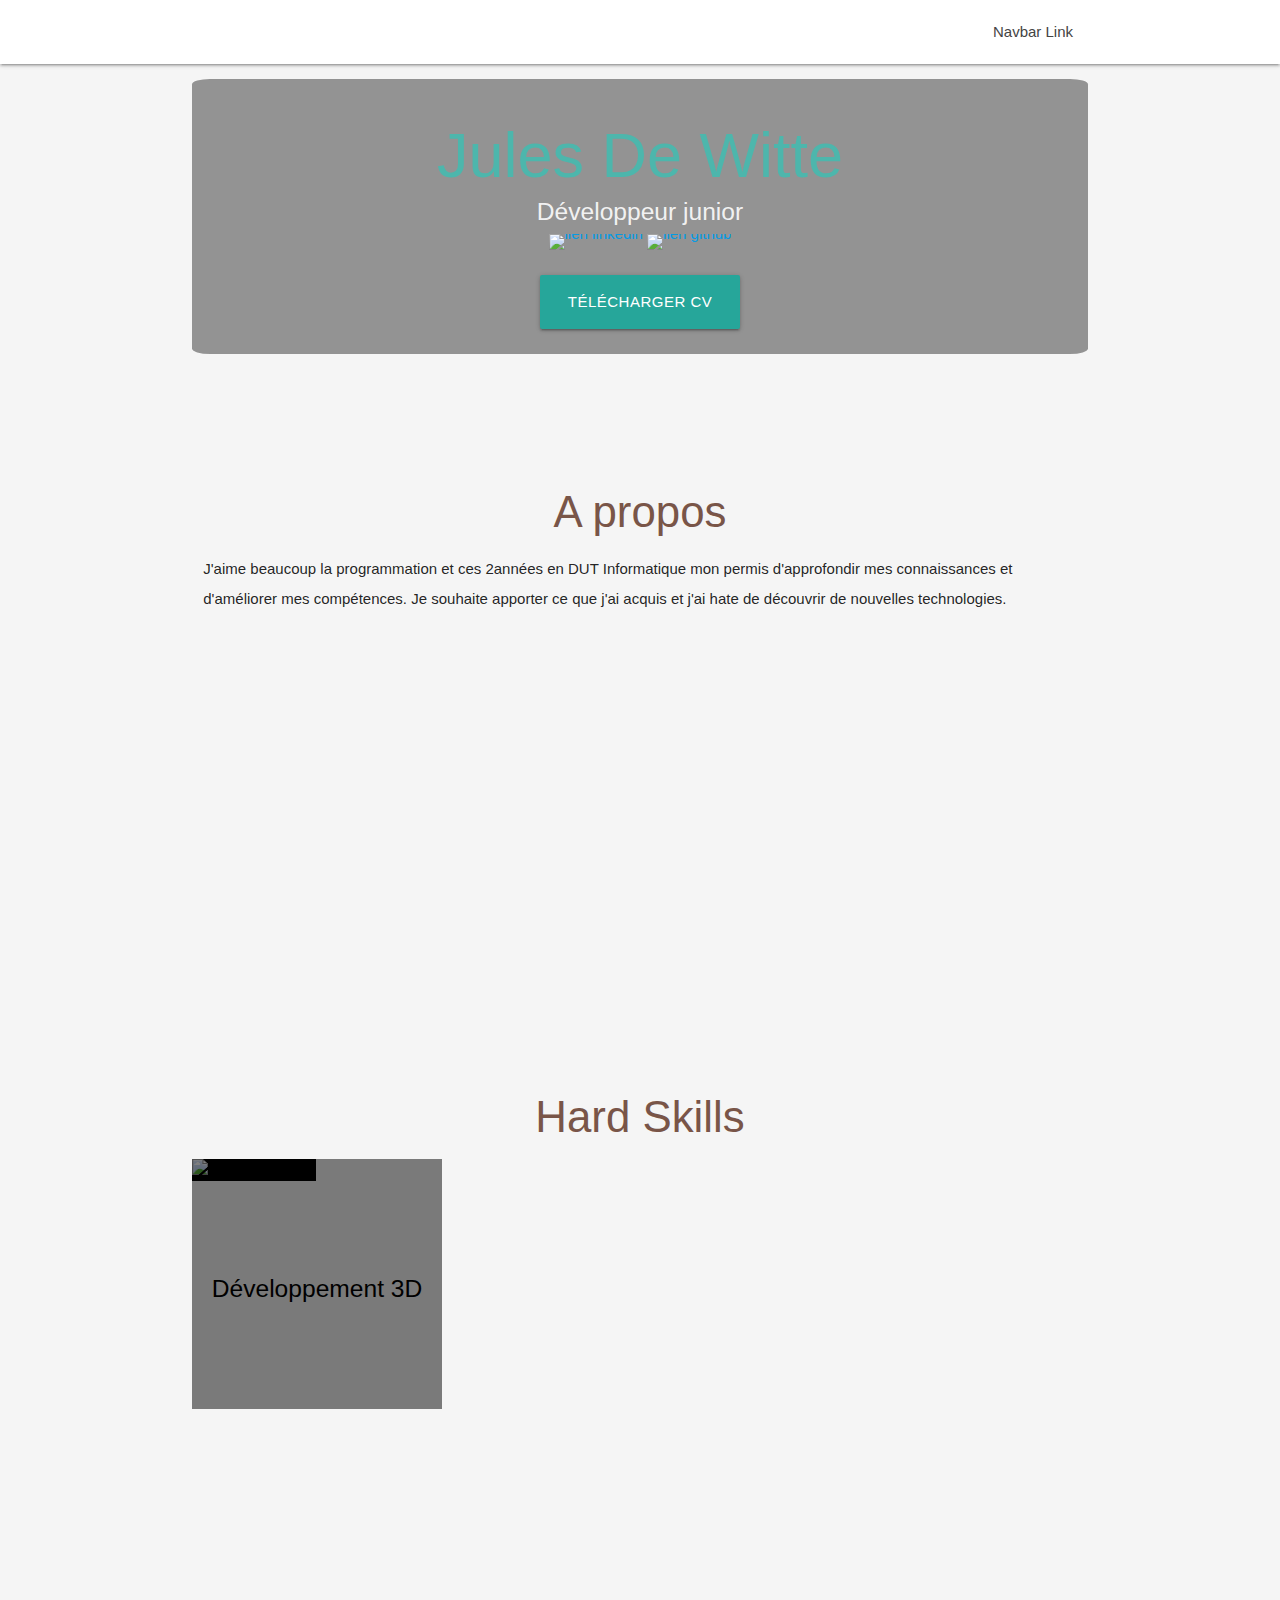
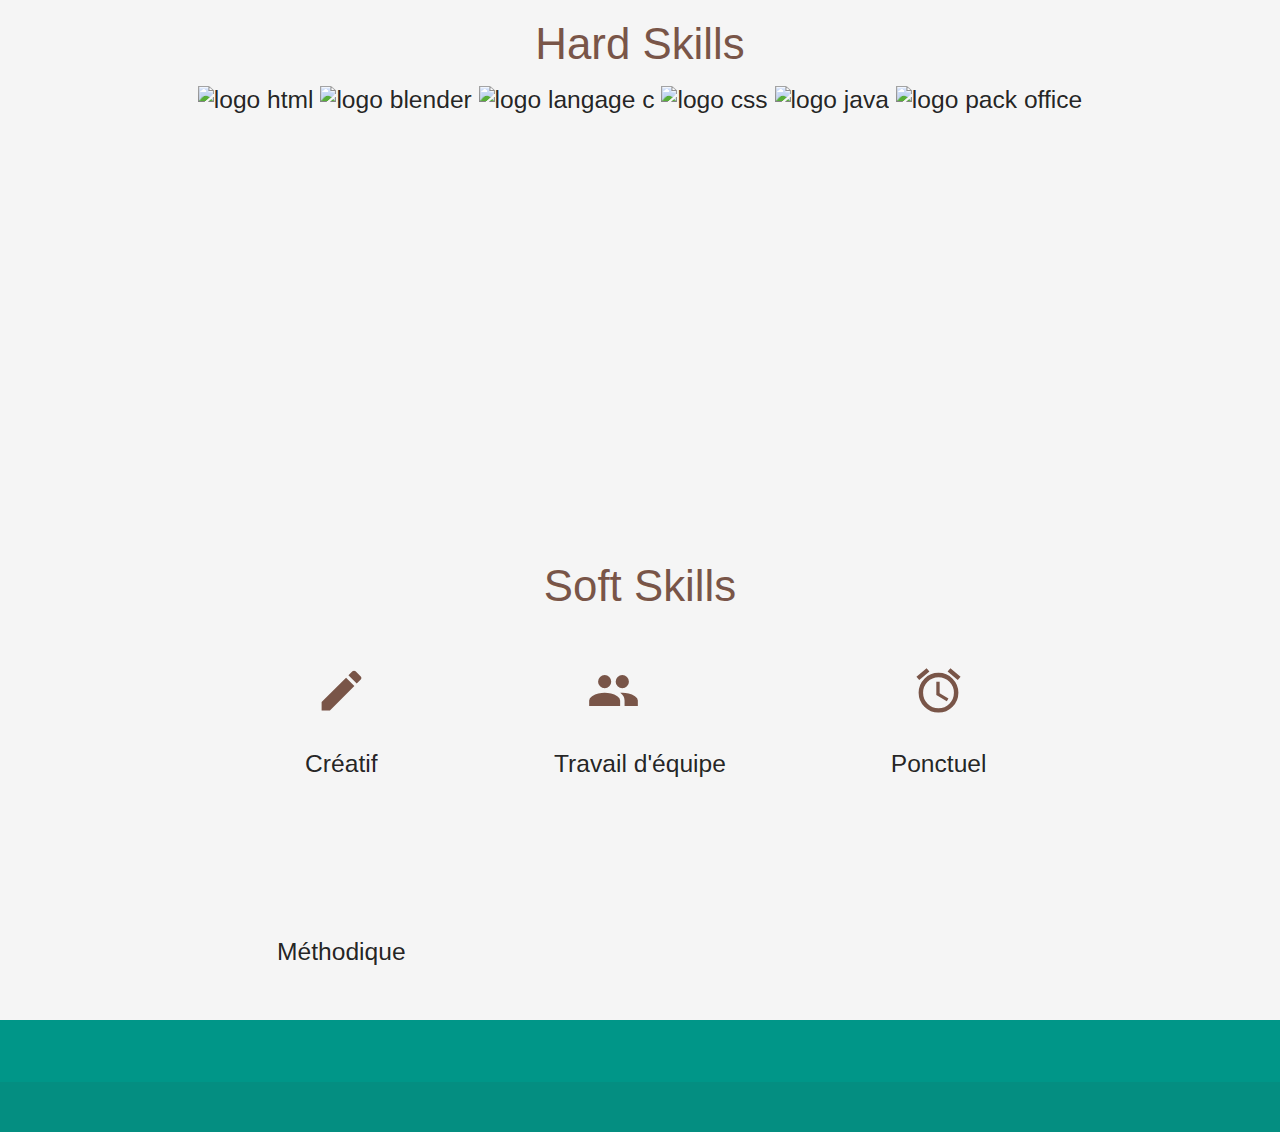
==== index.html @ 57cff507 "TEST" ====
<!DOCTYPE html>
<html lang="en">
<head>
  <meta http-equiv="Content-Type" content="text/html; charset=UTF-8"/>
  <meta name="viewport" content="width=device-width, initial-scale=1"/>
  <title>De Witte Jules CV</title>

  <!-- CSS  -->
  <link href="https://fonts.googleapis.com/icon?family=Material+Icons" rel="stylesheet">
  <link href="css/materialize.css" type="text/css" rel="stylesheet" media="screen,projection"/>
  <link href="css/style.css" type="text/css" rel="stylesheet" media="screen,projection"/>
</head>
<body>
  <nav class="white" role="navigation">
    <div class="nav-wrapper container">
      <a id="logo-container" href="" class="brand-logo"></a>
      <ul class="right hide-on-med-and-down">
        <li><a href="#">Navbar Link</a></li>
      </ul>

      <ul id="nav-mobile" class="sidenav">
        <li><a href="#">Navbar Link</a></li>
      </ul>
      <a href="#" data-target="nav-mobile" class="sidenav-trigger"><i class="material-icons">menu</i></a>
    </div>
  </nav>

  <div id="index-banner" class="parallax-container">
    <div class="section no-pad-bot">
      <div class="container">
        <div class="fond">
          <br><br>
          <img id="profil" src="./images/profil.jpg" alt="">
          <h1 class="header center teal-text text-lighten-2">Jules De Witte</h1>
          <div class="row center">
            <h5 id="dev" class="header col s12 light">Développeur junior</h5>
            <a class="logo" href="https://www.linkedin.com/in/jules-de-witte-4198901b9/"> <img src="./images/linkedin.jpg" alt="lien linkedin" width="40px"></a>
            <a class="logo" href="https://github.com/Jules-droid"><img src="./images/github.png" alt="lien github" width="30px"></a>
          </div>
          <div class="row center">
            <a href="./Jules_DEWITTE_CV.pdf" id="download-button" class="btn-large waves-effect waves-light teal lighten-1">Télécharger CV</a>
          </div>
          <br><br>
        </div>
      </div>
    </div>
    <div class="parallax"><img src="./images/background1.jpg" alt="Unsplashed background img 1"></div>
  </div>

  <div class="container">
    <div class="section">

      <div class="row">
        <div class="col s12 center">
          <h3 class="brown-text">A propos</h3>
          <p class="left-align light">J'aime beaucoup la programmation et ces 2années en DUT Informatique mon permis d'approfondir mes connaissances et d'améliorer mes compétences.
          Je souhaite apporter ce que j'ai acquis et j'ai hate de découvrir de nouvelles technologies.</p>
        </div>
      </div>

    </div>
  </div>

  <div class="parallax-container valign-wrapper">
    <div class="section no-pad-bot">
      <div class="container">
        <div class="row center">
          <h5 class="header col s12 light"></h5>
        </div>
      </div>
    </div>
    <div class="parallax"><img src="./images/background2.jpg" alt="Unsplashed background img 2"></div>
  </div>

  <div class="container">
    <div class="section">
      <h3 class="center brown-text">Hard Skills</h3>

      <!--   Icon Section   -->

        <div class="col s12 m4">
          
            <div class="center contain">
            <img class="img-project" src="./images/pp_tristepin2.png" alt="modélisation 3D">
              
                <div class="text">
                  <a href="./html/project3D.html"></a>
                  <h5 class="project-text">Développement 3D</h5>
                </a> 
                </div>
              
            </div>
        </div>
    </div>
  </div>

  <div class="parallax-container valign-wrapper">
    <div class="section no-pad-bot">
      <div class="container">
        <div class="row center">
          <h5 class="header col s12 light"></h5>
        </div>
      </div>
    </div>
    <div class="parallax"><img src="./images/background3.jpg" alt="Unsplashed background img 3"></div>
  </div>



  <div class="container">
    <div class="section">
      <h3 class="center brown-text">Hard Skills</h3>

      <!--   Icon Section   -->

        <div class="col s12 m4">
          
            <h5 class="center">
              <img src="./images/html.png" alt="logo html" width="50px">
              <img src="./images/blender.png" alt="logo blender" width="50px">
              <img src="./images/logo_c.png" alt="logo langage c" width="50px">
              <img src="./images/logo_css.png" alt="logo css" width="50px">
              <img src="./images/java.png" alt="logo java" width="50px">
              <img src="./images/pack_office.png" alt="logo pack office" width="50px">
              
            </h5>
        </div>

    </div>
  </div>


  <div class="parallax-container valign-wrapper">
    <div class="section no-pad-bot">
      <div class="container">
        <div class="row center">
          <h5 class="header col s12 light"></h5>
        </div>
      </div>
    </div>
    <div class="parallax"><img src="./images/background4.jpg" alt="Unsplashed background img 3"></div>
  </div>


  <div class="container">
    <div class="section">
      <h3 class="center brown-text">Soft Skills</h3>

      <!--   Icon Section   -->
      <div class="row">
        <div class="col s12 m4">
          
          <div class="icon-block">
            <h2 class="center brown-text"><i class="material-icons">create</i></h2>
            <h5 class="center">Créatif</h5>

            <p class="light"></p>
          </div>
        </div>

        <div class="col s12 m4">
          <div class="icon-block">
            <h2 class="center brown-text"><i class="material-icons">groups</i></h2>
            <h5 class="center">Travail d'équipe</h5>

            <p class="light"></p>
          </div>
        </div>

        <div class="col s12 m4">
          <div class="icon-block">
           
            <h2 class="center brown-text"><i class="material-icons">alarm</i></h2>
            <h5 class="center">Ponctuel</h5>

            <p class="light"></p>
          </div>
        </div>
      </div>
      <div class="row">
        <div class="col s12 m4">
          
          <div class="icon-block">
            <h2 class="center brown-text"><i class="material-icons">psychology</i></h2>
            <h5 class="center">Méthodique</h5>

            <p class="light"></p>
          </div>
        </div>
      </div>
    </div>
  </div>

  <footer class="page-footer teal">
    <div class="container">
      <div class="row">
        <div class="col l6 s12">
          <h5 class="white-text"></h5>
          <p class="grey-text text-lighten-4"></p>


        </div>
        <div class="col l3 s12">
          <h5 class="white-text"></h5>
          <ul>
            <li><a class="white-text" href="#!"></a></li>
            <li><a class="white-text" href="#!"></a></li>
            <li><a class="white-text" href="#!"></a></li>
            <li><a class="white-text" href="#!"></a></li>
          </ul>
        </div>
        <div class="col l3 s12">
          <h5 class="white-text"></h5>
          <ul>
            <li><a class="white-text" href="#!"></a></li>
            <li><a class="white-text" href="#!"></a></li>
            <li><a class="white-text" href="#!"></a></li>
            <li><a class="white-text" href="#!"></a></li>
          </ul>
        </div>
      </div>
    </div>
    <div class="footer-copyright">
      <div class="container">
      </div>
    </div>
  </footer>


  <!--  Scripts-->
  <script src="https://code.jquery.com/jquery-2.1.1.min.js"></script>
  <script src="js/materialize.js"></script>
  <script src="js/init.js"></script>

  </body>
</html>
---- css/style.css ----
/* Custom Stylesheet */
/**
 * Use this file to override Materialize files so you can update
 * the core Materialize files in the future
 *
 * Made By MaterializeCSS.com
 */

nav ul a,
nav .brand-logo {
  color: #444;
}

p {
  line-height: 2rem;
}

.sidenav-trigger {
  color: #26a69a;
}

.parallax-container {
  min-height: 380px;
  line-height: 0;
  height: auto;
  color: rgba(255,255,255,.9);
}
  .parallax-container .section {
    width: 100%;
  }

@media only screen and (max-width : 992px) {
  .parallax-container .section {
    position: absolute;
    top: 40%;
  }
  #index-banner .section {
    top: 10%;
  }
}

@media only screen and (max-width : 600px) {
  #index-banner .section {
    top: 0;
  }
}

.icon-block {
  padding: 0 15px;
}
.icon-block .material-icons {
  font-size: inherit;
}

footer.page-footer {
  margin: 0;
}

body{
  background-color: whitesmoke;
}




.img-project {
  background-color: black;
  width: 250px;
  height: 250px;
}


.contain {
  display: inline-block;
  position: relative;
}
.text {
  width: 250px;
  height: 250px;
  position: absolute;
  text-align: center;
  font-family: Arial, Helvetica, sans-serif;
  top: 0%;
  color:black;
  background-color: rgba(0,0,0,.5);
}

 .text:hover {
  opacity: 0;
}

.project-text{
  text-align: center;
  padding-top: 40%;
}
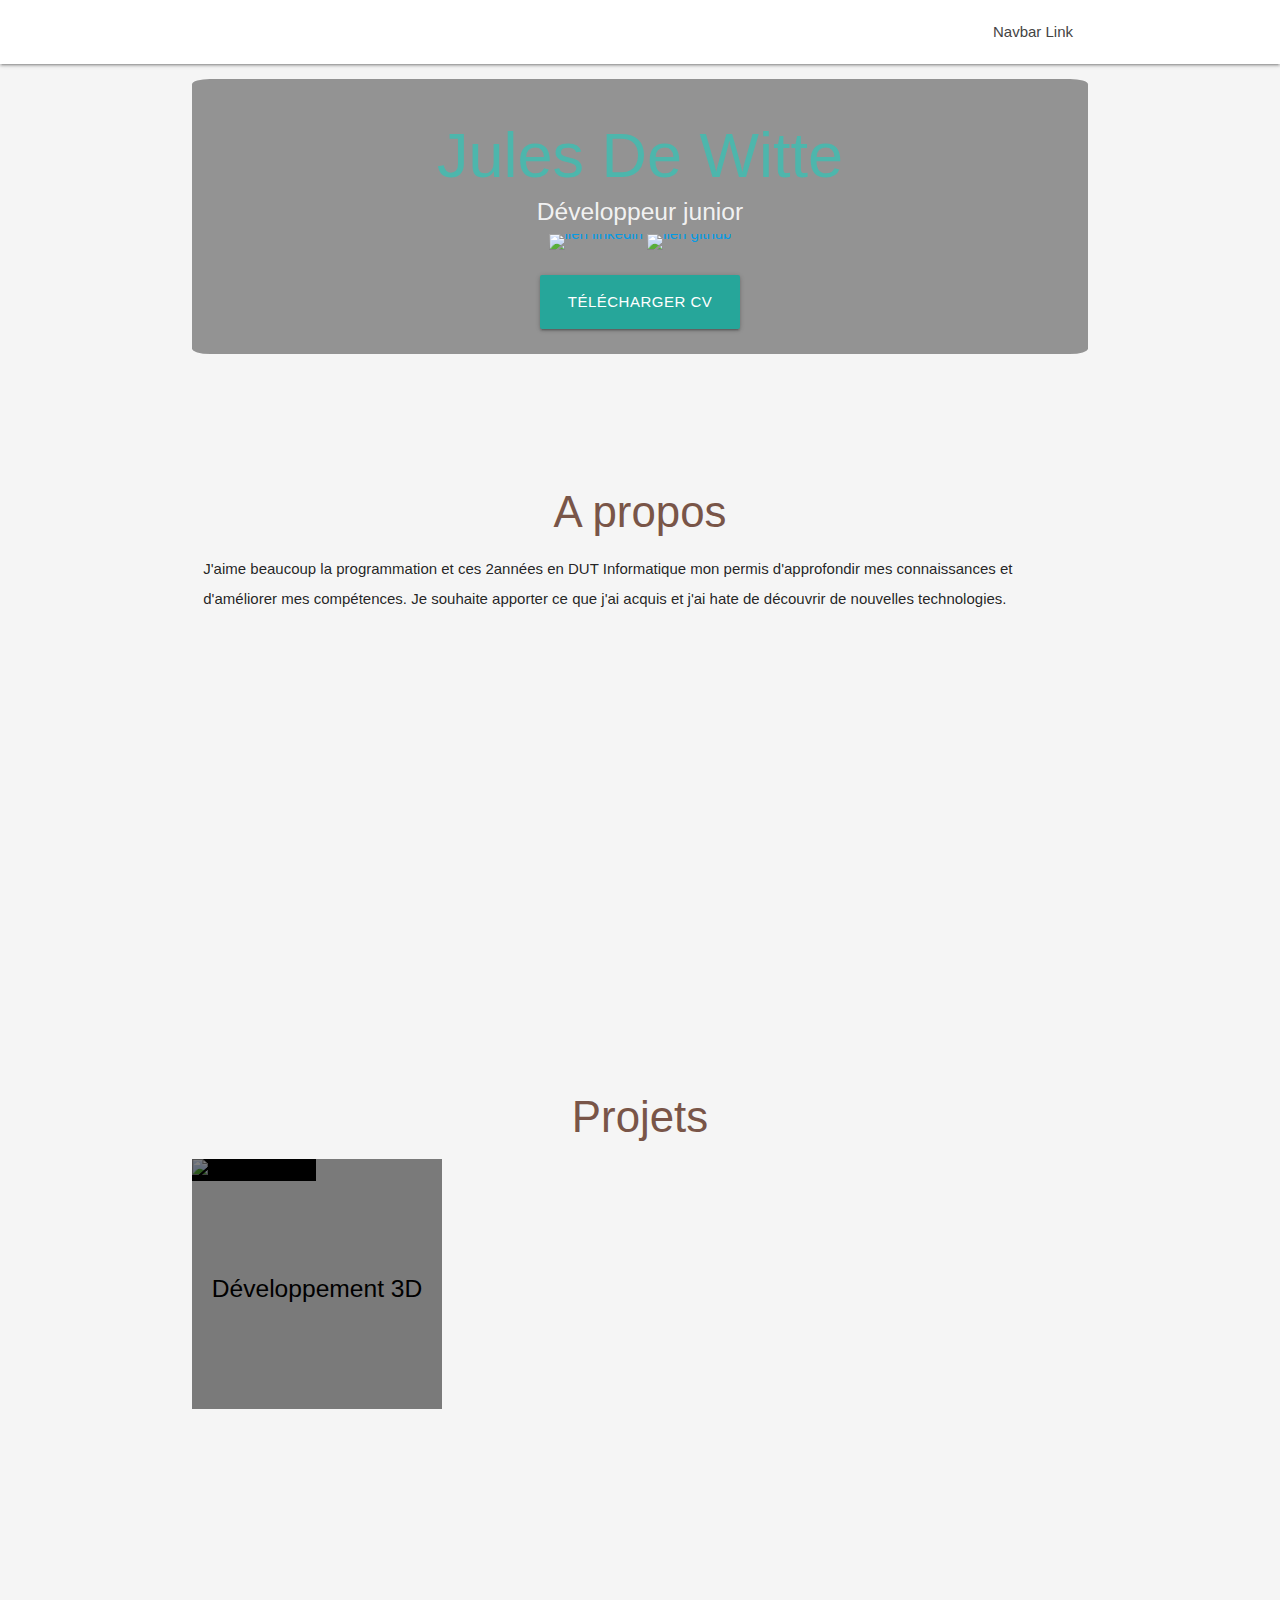
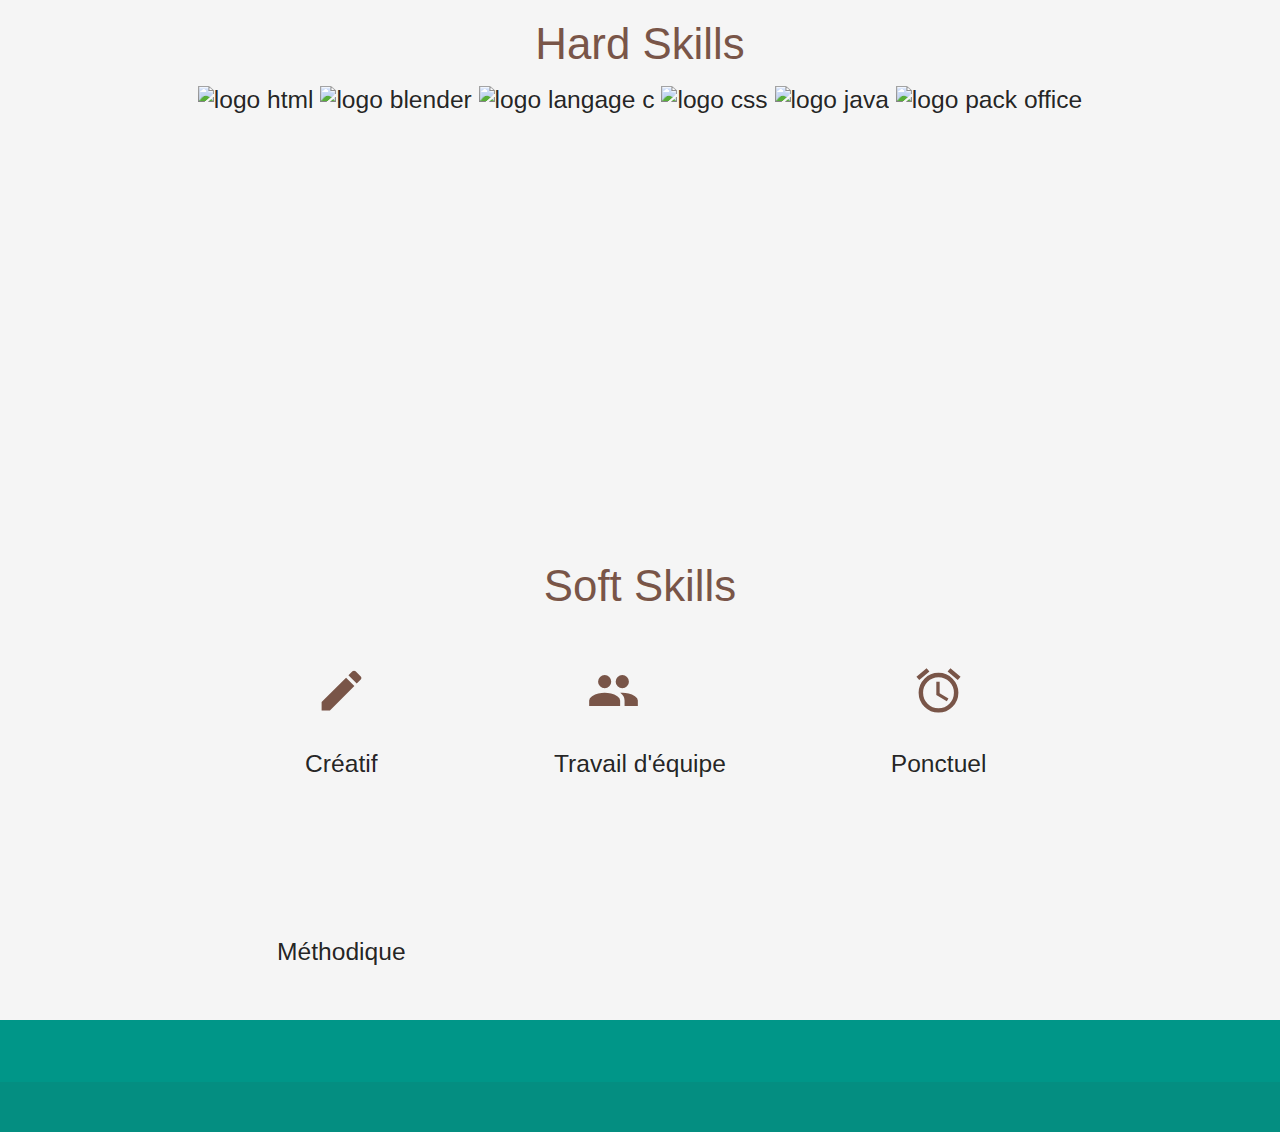
==== commit 1c8cd889: "ajout projet" ====
--- a/index.html
+++ b/index.html
@@ -75,22 +75,19 @@
 
   <div class="container">
     <div class="section">
-      <h3 class="center brown-text">Hard Skills</h3>
+      <h3 class="center brown-text">Projets</h3>
 
       <!--   Icon Section   -->
 
         <div class="col s12 m4">
-          
-            <div class="center contain">
-            <img class="img-project" src="./images/pp_tristepin2.png" alt="modélisation 3D">
-              
+          <div class="center contain">
+              <img class="img-project" src="./images/chalet_decor.png" alt="modélisation 3D">
+                <a href="./html/project3D.html">
                 <div class="text">
-                  <a href="./html/project3D.html"></a>
                   <h5 class="project-text">Développement 3D</h5>
-                </a> 
                 </div>
-              
-            </div>
+              </a>
+          </div> 
         </div>
     </div>
   </div>
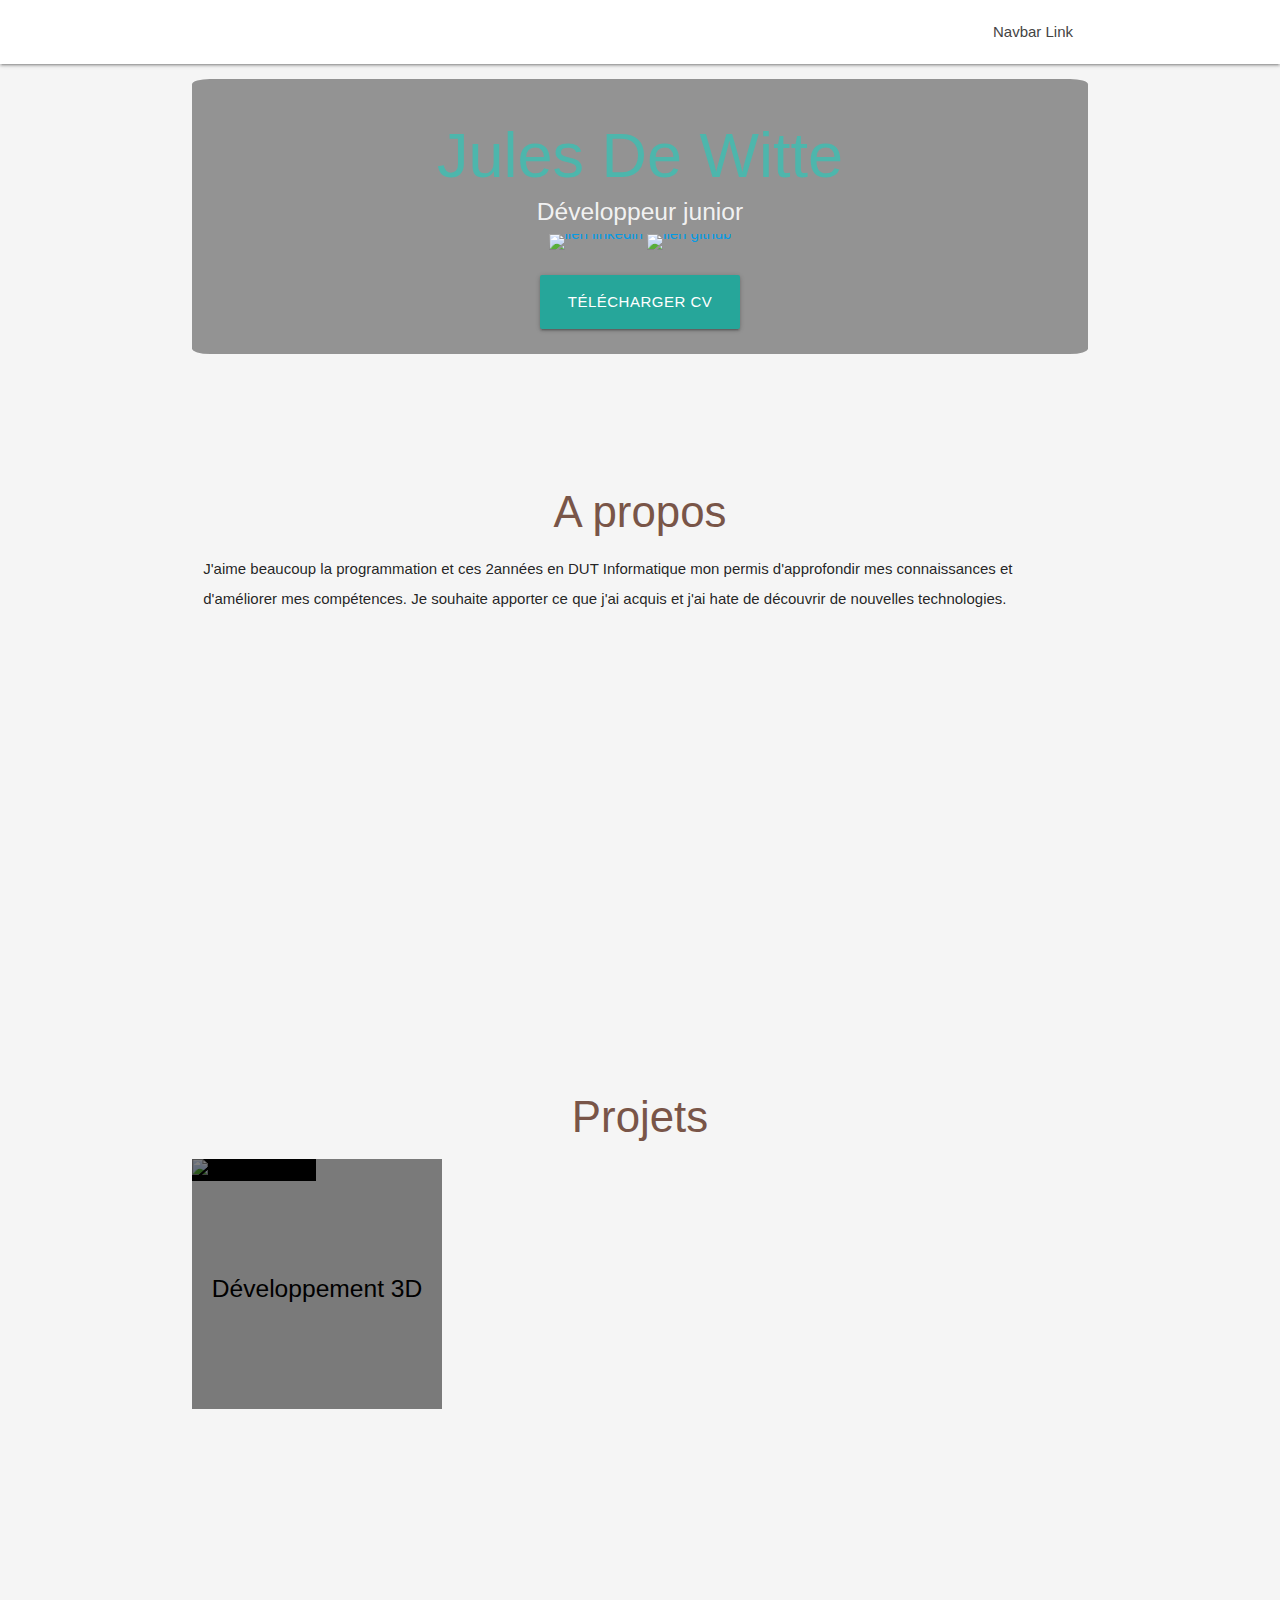
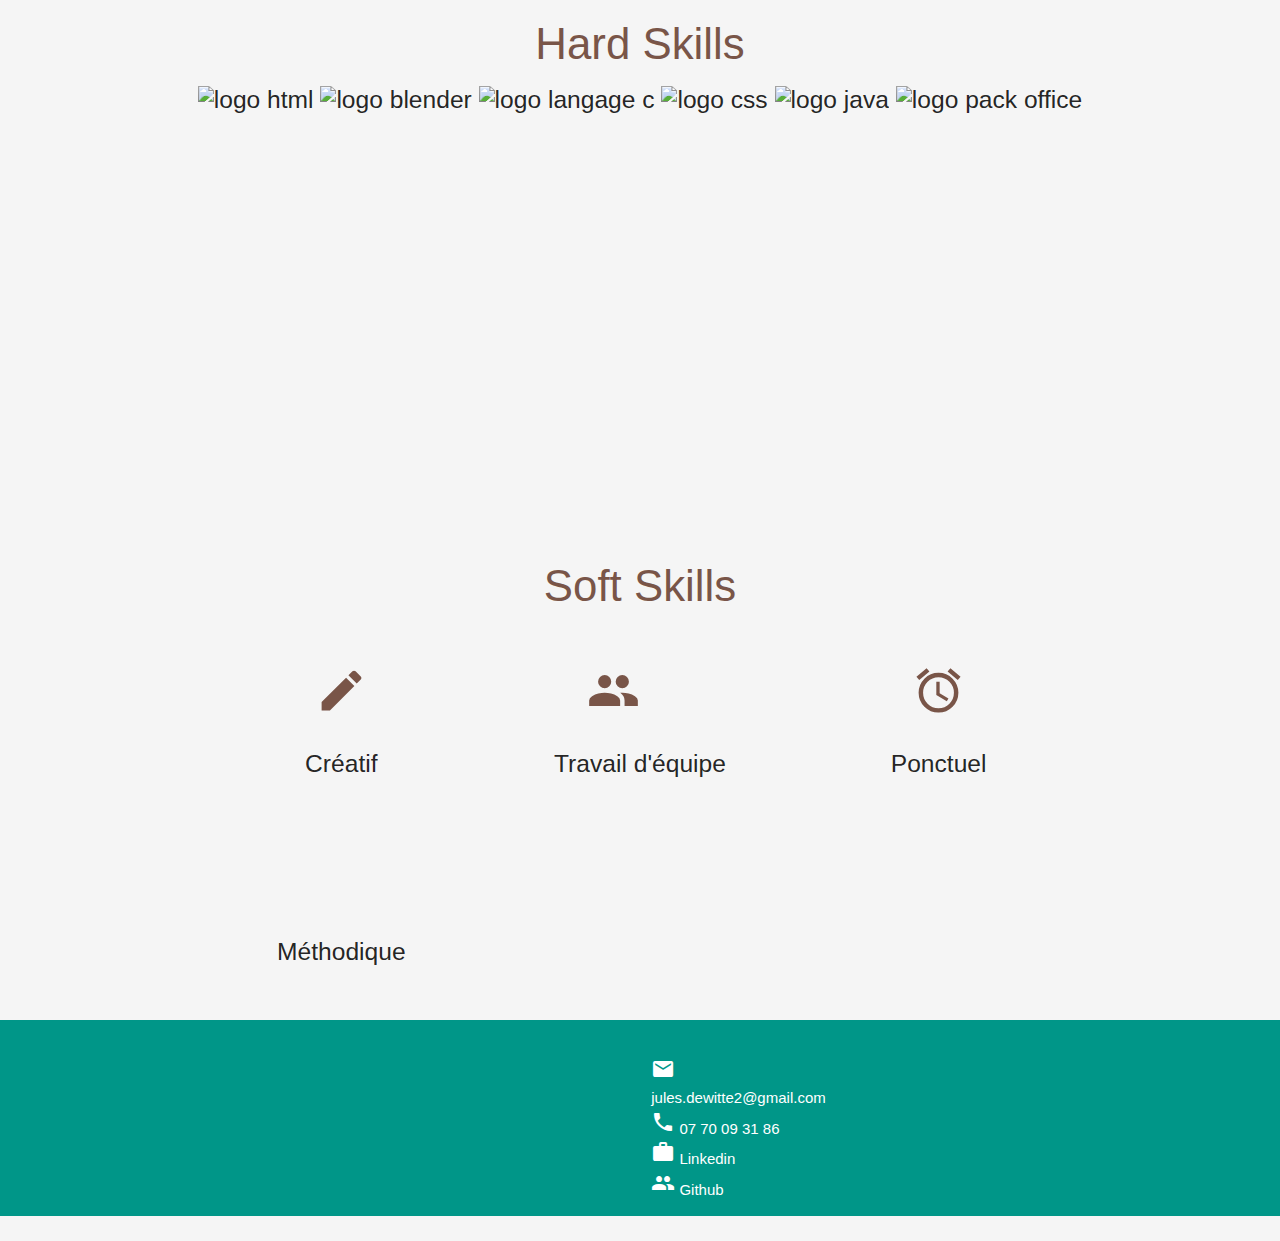
==== commit dc28fc46: "ajout footer" ====
--- a/index.html
+++ b/index.html
@@ -36,7 +36,7 @@
           <div class="row center">
             <h5 id="dev" class="header col s12 light">Développeur junior</h5>
             <a class="logo" href="https://www.linkedin.com/in/jules-de-witte-4198901b9/"> <img src="./images/linkedin.jpg" alt="lien linkedin" width="40px"></a>
-            <a class="logo" href="https://github.com/Jules-droid"><img src="./images/github.png" alt="lien github" width="30px"></a>
+            <a class="logo" href="https://github.com/Jules-dewitte"><img src="./images/github.png" alt="lien github" width="30px"></a>
           </div>
           <div class="row center">
             <a href="./Jules_DEWITTE_CV.pdf" id="download-button" class="btn-large waves-effect waves-light teal lighten-1">Télécharger CV</a>
@@ -201,27 +201,12 @@
         <div class="col l3 s12">
           <h5 class="white-text"></h5>
           <ul>
-            <li><a class="white-text" href="#!"></a></li>
-            <li><a class="white-text" href="#!"></a></li>
-            <li><a class="white-text" href="#!"></a></li>
-            <li><a class="white-text" href="#!"></a></li>
+            <li><a class="white-text" href=""></a><i class="material-icons">mail</i> jules.dewitte2@gmail.com</li>
+            <li><a class="white-text" href="#!"><i class="material-icons">phone</i> 07 70 09 31 86</a></li>
+            <li><a class="white-text" href="https://www.linkedin.com/in/jules-de-witte-4198901b9/"><i class="material-icons">work</i> Linkedin</a></li>
+            <li><a class="white-text" href="https://github.com/Jules-dewitte"><i class="material-icons">people</i> Github</a></li>
           </ul>
         </div>
-        <div class="col l3 s12">
-          <h5 class="white-text"></h5>
-          <ul>
-            <li><a class="white-text" href="#!"></a></li>
-            <li><a class="white-text" href="#!"></a></li>
-            <li><a class="white-text" href="#!"></a></li>
-            <li><a class="white-text" href="#!"></a></li>
-          </ul>
-        </div>
-      </div>
-    </div>
-    <div class="footer-copyright">
-      <div class="container">
-      </div>
-    </div>
   </footer>
 
 
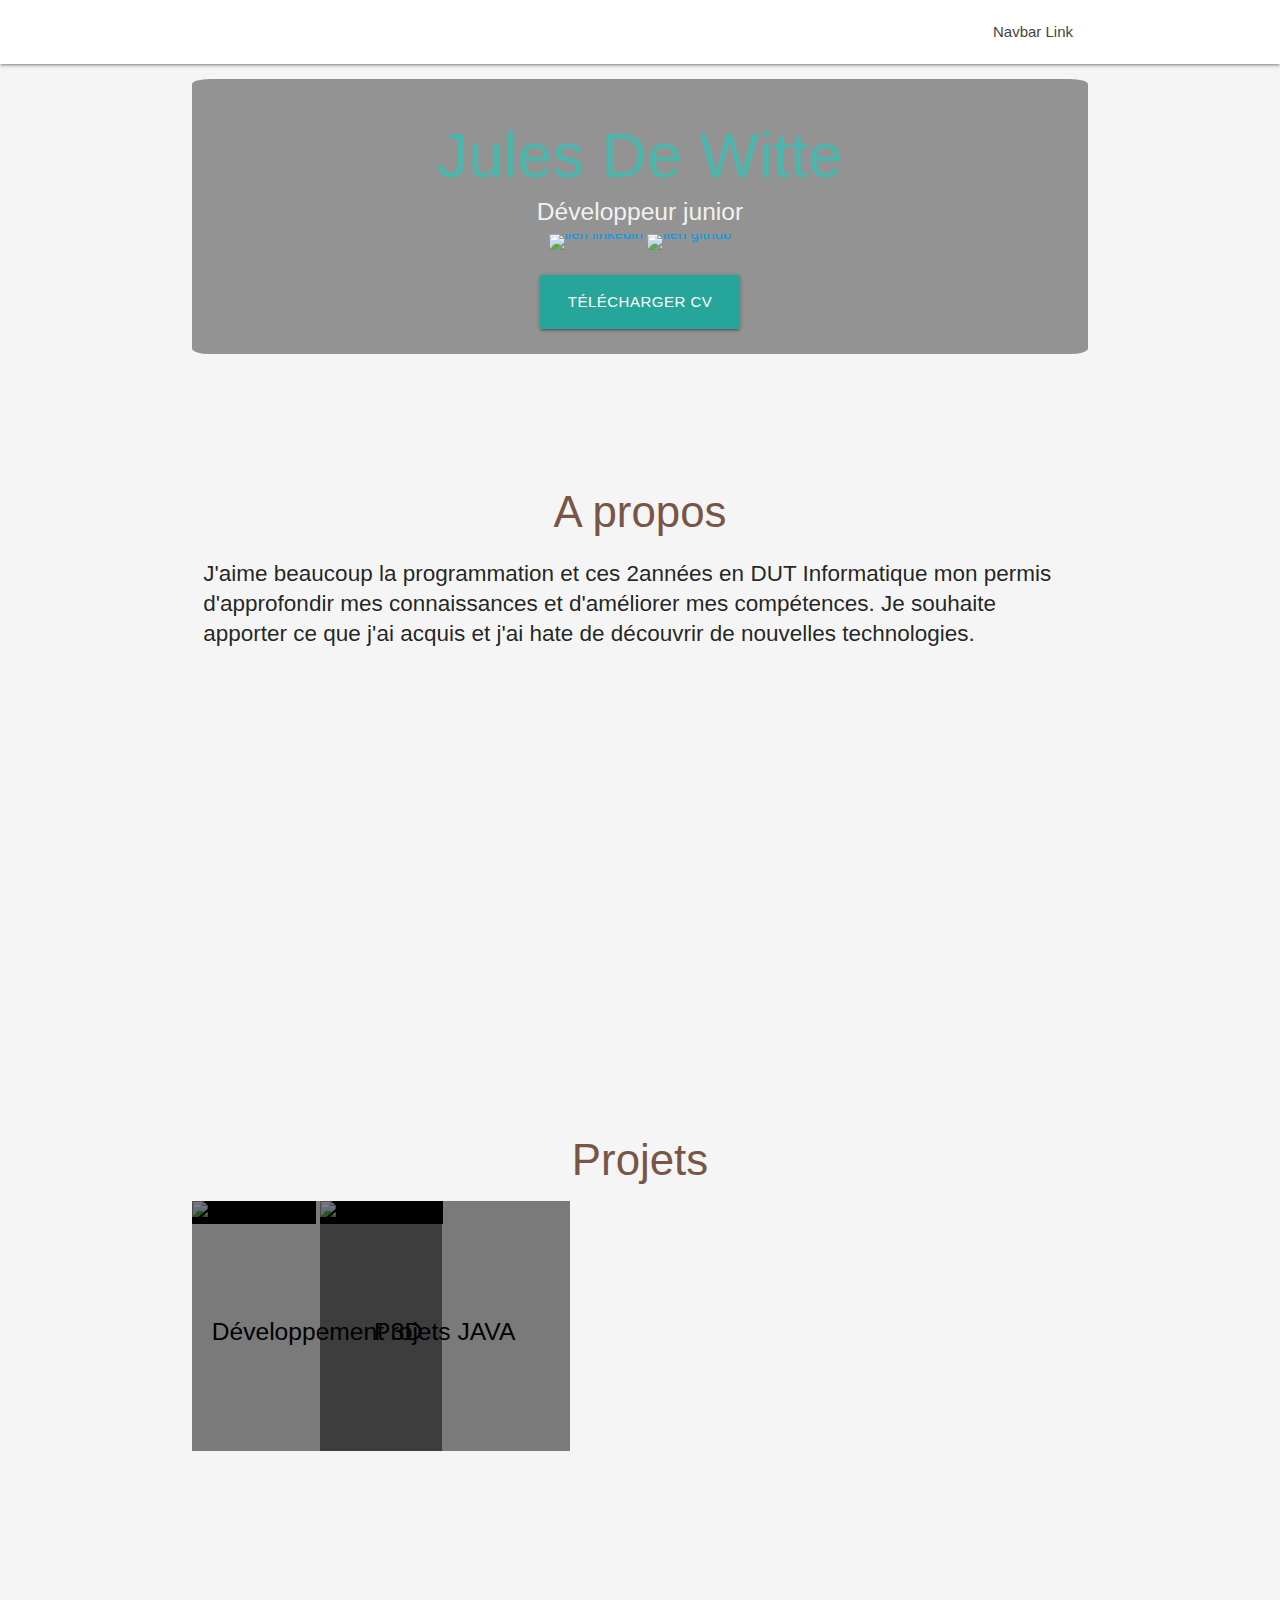
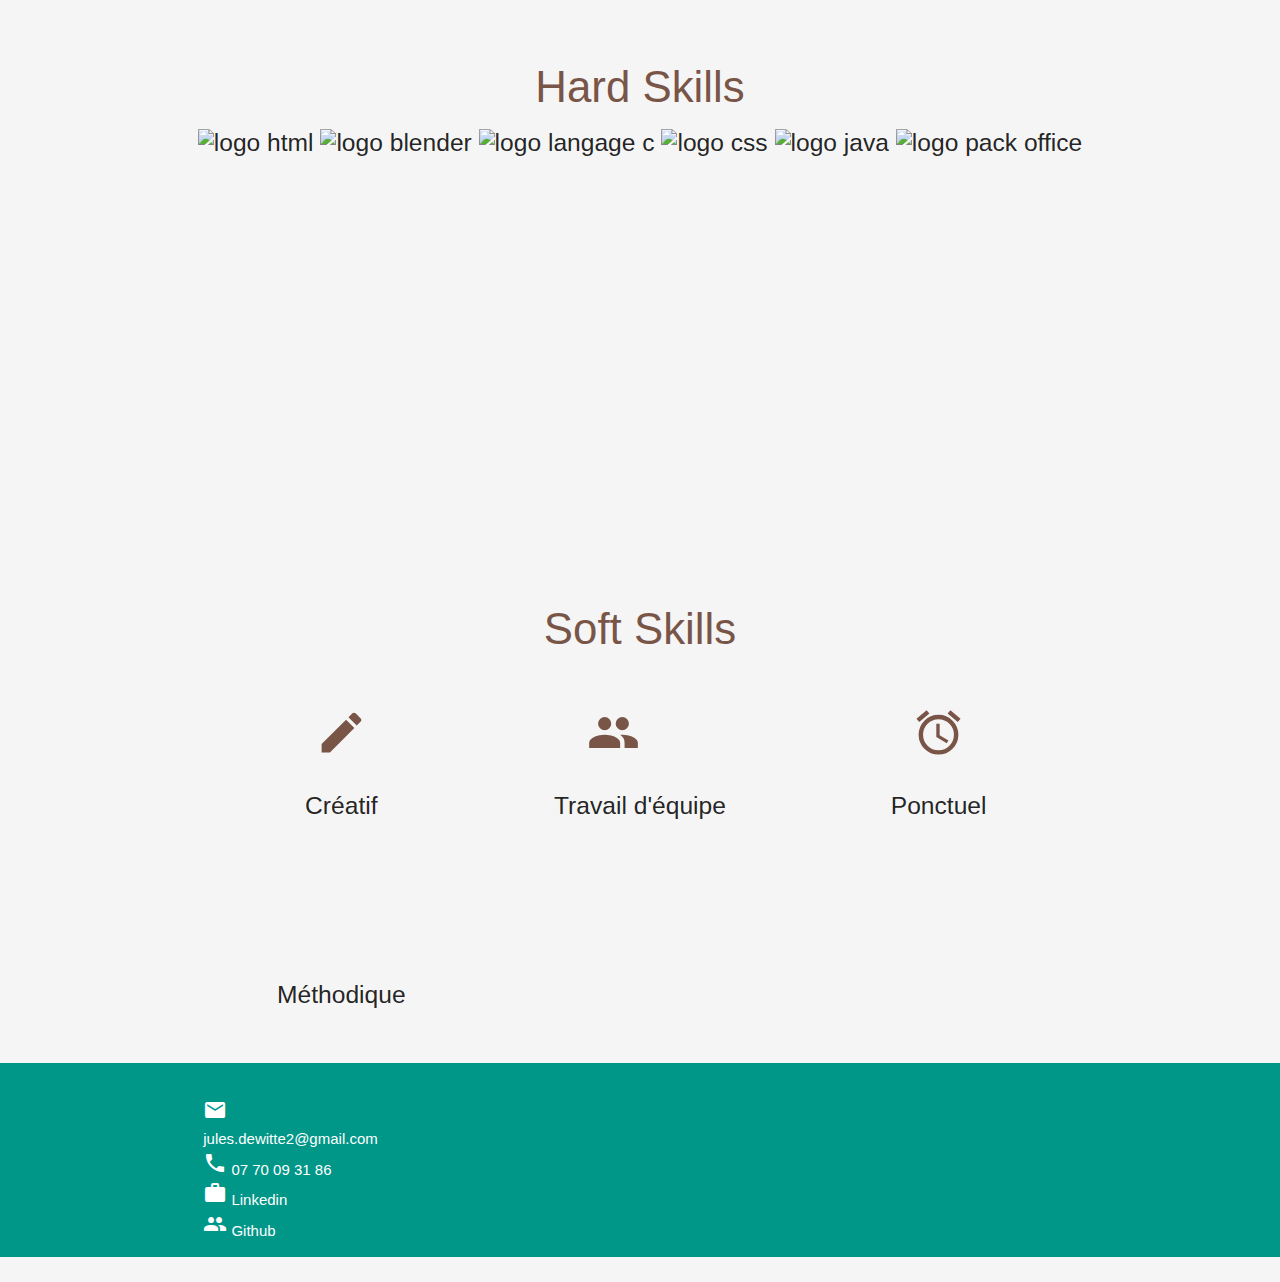
==== commit ab07f339: "Ajout modèle 3D" ====
--- a/index.html
+++ b/index.html
@@ -1,3 +1,4 @@
+
    
 <!DOCTYPE html>
 <html lang="en">
@@ -54,11 +55,10 @@
       <div class="row">
         <div class="col s12 center">
           <h3 class="brown-text">A propos</h3>
-          <p class="left-align light">J'aime beaucoup la programmation et ces 2années en DUT Informatique mon permis d'approfondir mes connaissances et d'améliorer mes compétences.
+          <p class="left-align light bigtext">J'aime beaucoup la programmation et ces 2années en DUT Informatique mon permis d'approfondir mes connaissances et d'améliorer mes compétences.
           Je souhaite apporter ce que j'ai acquis et j'ai hate de découvrir de nouvelles technologies.</p>
         </div>
       </div>
-
     </div>
   </div>
 
@@ -87,8 +87,16 @@
                   <h5 class="project-text">Développement 3D</h5>
                 </div>
               </a>
-          </div> 
-        </div>
+          </div>
+          <div class="center contain">
+            <img class="img-project" src="./images/chalet_decor.png" alt="modélisation 3D">
+              <a href="./html/project3D.html">
+              <div class="text">
+                <h5 class="project-text">Projets JAVA</h5>
+              </div>
+            </a>
+        </div>
+      </div>
     </div>
   </div>
 
@@ -192,17 +200,10 @@
   <footer class="page-footer teal">
     <div class="container">
       <div class="row">
-        <div class="col l6 s12">
-          <h5 class="white-text"></h5>
-          <p class="grey-text text-lighten-4"></p>
-
-
-        </div>
         <div class="col l3 s12">
-          <h5 class="white-text"></h5>
           <ul>
-            <li><a class="white-text" href=""></a><i class="material-icons">mail</i> jules.dewitte2@gmail.com</li>
-            <li><a class="white-text" href="#!"><i class="material-icons">phone</i> 07 70 09 31 86</a></li>
+            <li><i class="material-icons">mail</i> jules.dewitte2@gmail.com</li>
+            <li><i class="material-icons">phone</i> 07 70 09 31 86</li>
             <li><a class="white-text" href="https://www.linkedin.com/in/jules-de-witte-4198901b9/"><i class="material-icons">work</i> Linkedin</a></li>
             <li><a class="white-text" href="https://github.com/Jules-dewitte"><i class="material-icons">people</i> Github</a></li>
           </ul>
--- a/css/style.css
+++ b/css/style.css
@@ -94,3 +94,7 @@
   padding-top: 40%;
 }
 
+.souligne{
+  text-decoration: underline;
+}
+
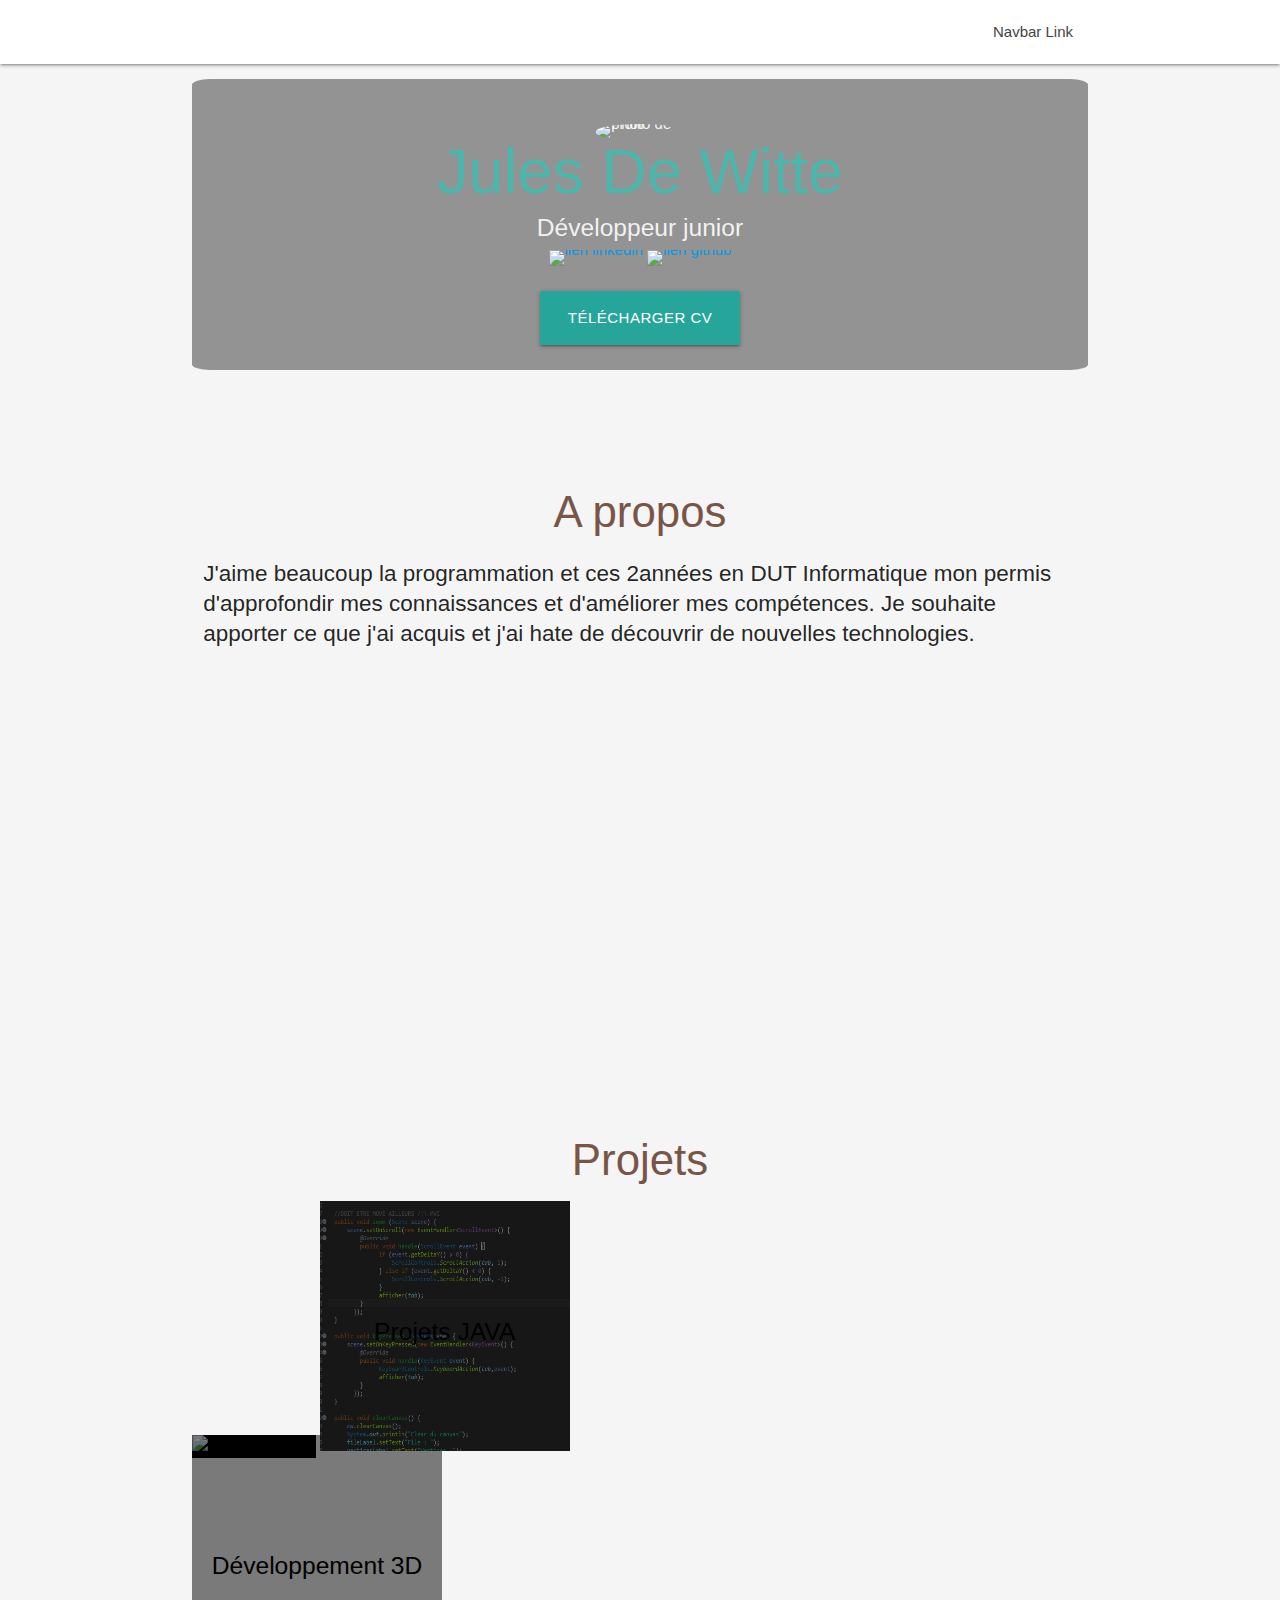
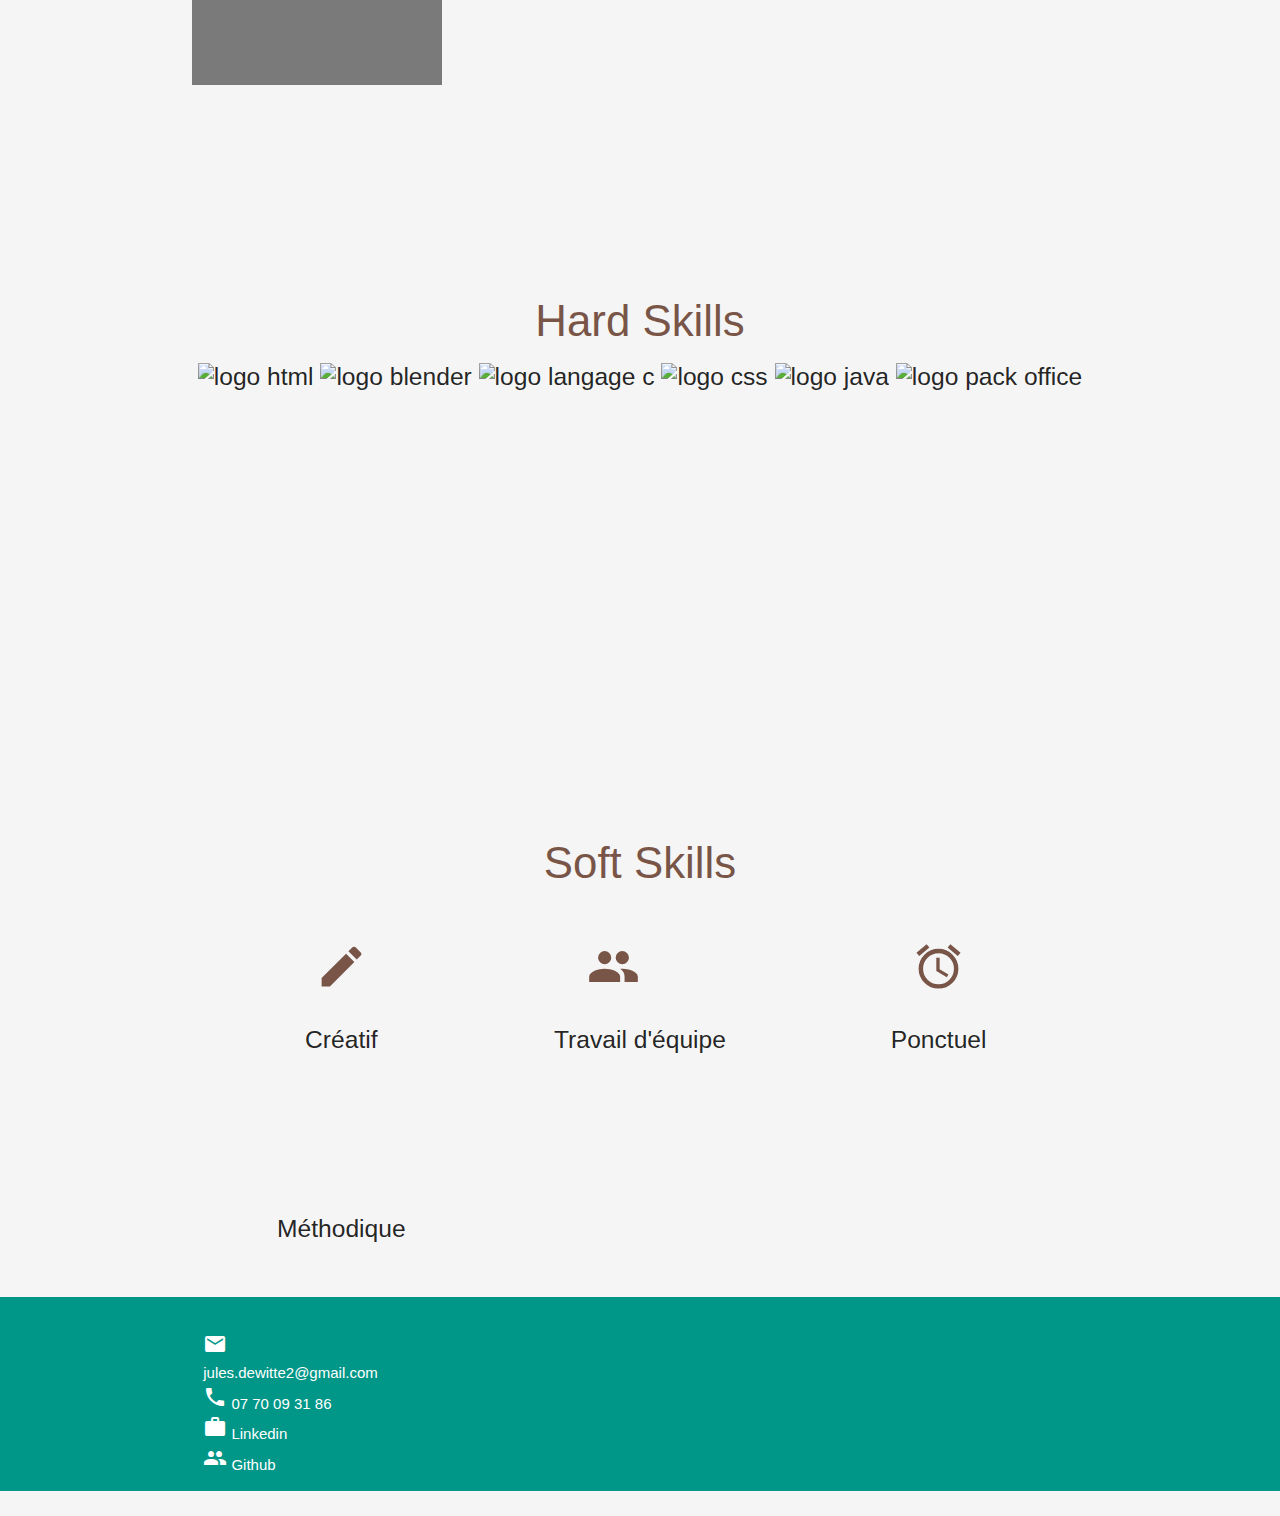
==== commit 776f12de: "Ajout de la partie projets JAVA" ====
--- a/index.html
+++ b/index.html
@@ -32,7 +32,7 @@
       <div class="container">
         <div class="fond">
           <br><br>
-          <img id="profil" src="./images/profil.jpg" alt="">
+          <img id="profil" src="./images/profil.jpg" alt="Photo de profil">
           <h1 class="header center teal-text text-lighten-2">Jules De Witte</h1>
           <div class="row center">
             <h5 id="dev" class="header col s12 light">Développeur junior</h5>
@@ -89,8 +89,8 @@
               </a>
           </div>
           <div class="center contain">
-            <img class="img-project" src="./images/chalet_decor.png" alt="modélisation 3D">
-              <a href="./html/project3D.html">
+            <img class="img-project" src="./images/java/codejava.PNG" alt="Projet JAVA">
+              <a href="./html/projectjava.html">
               <div class="text">
                 <h5 class="project-text">Projets JAVA</h5>
               </div>
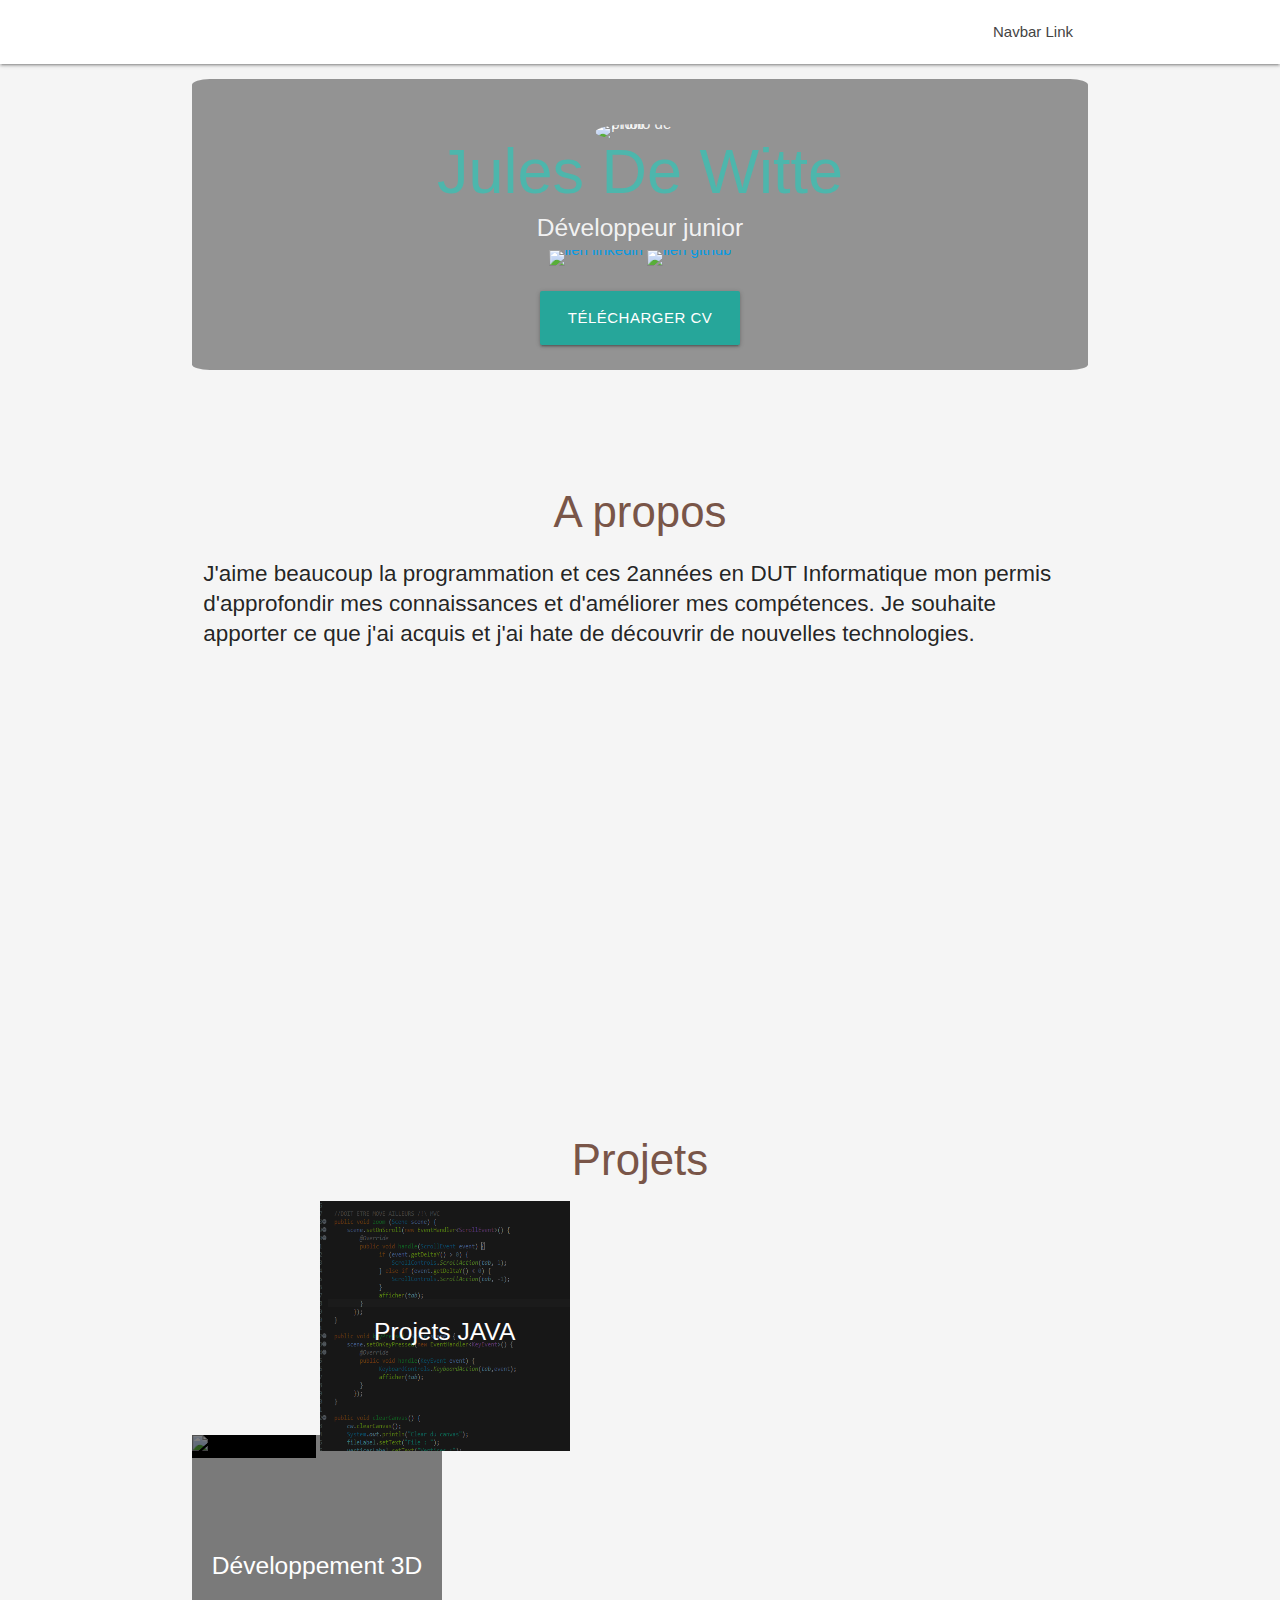
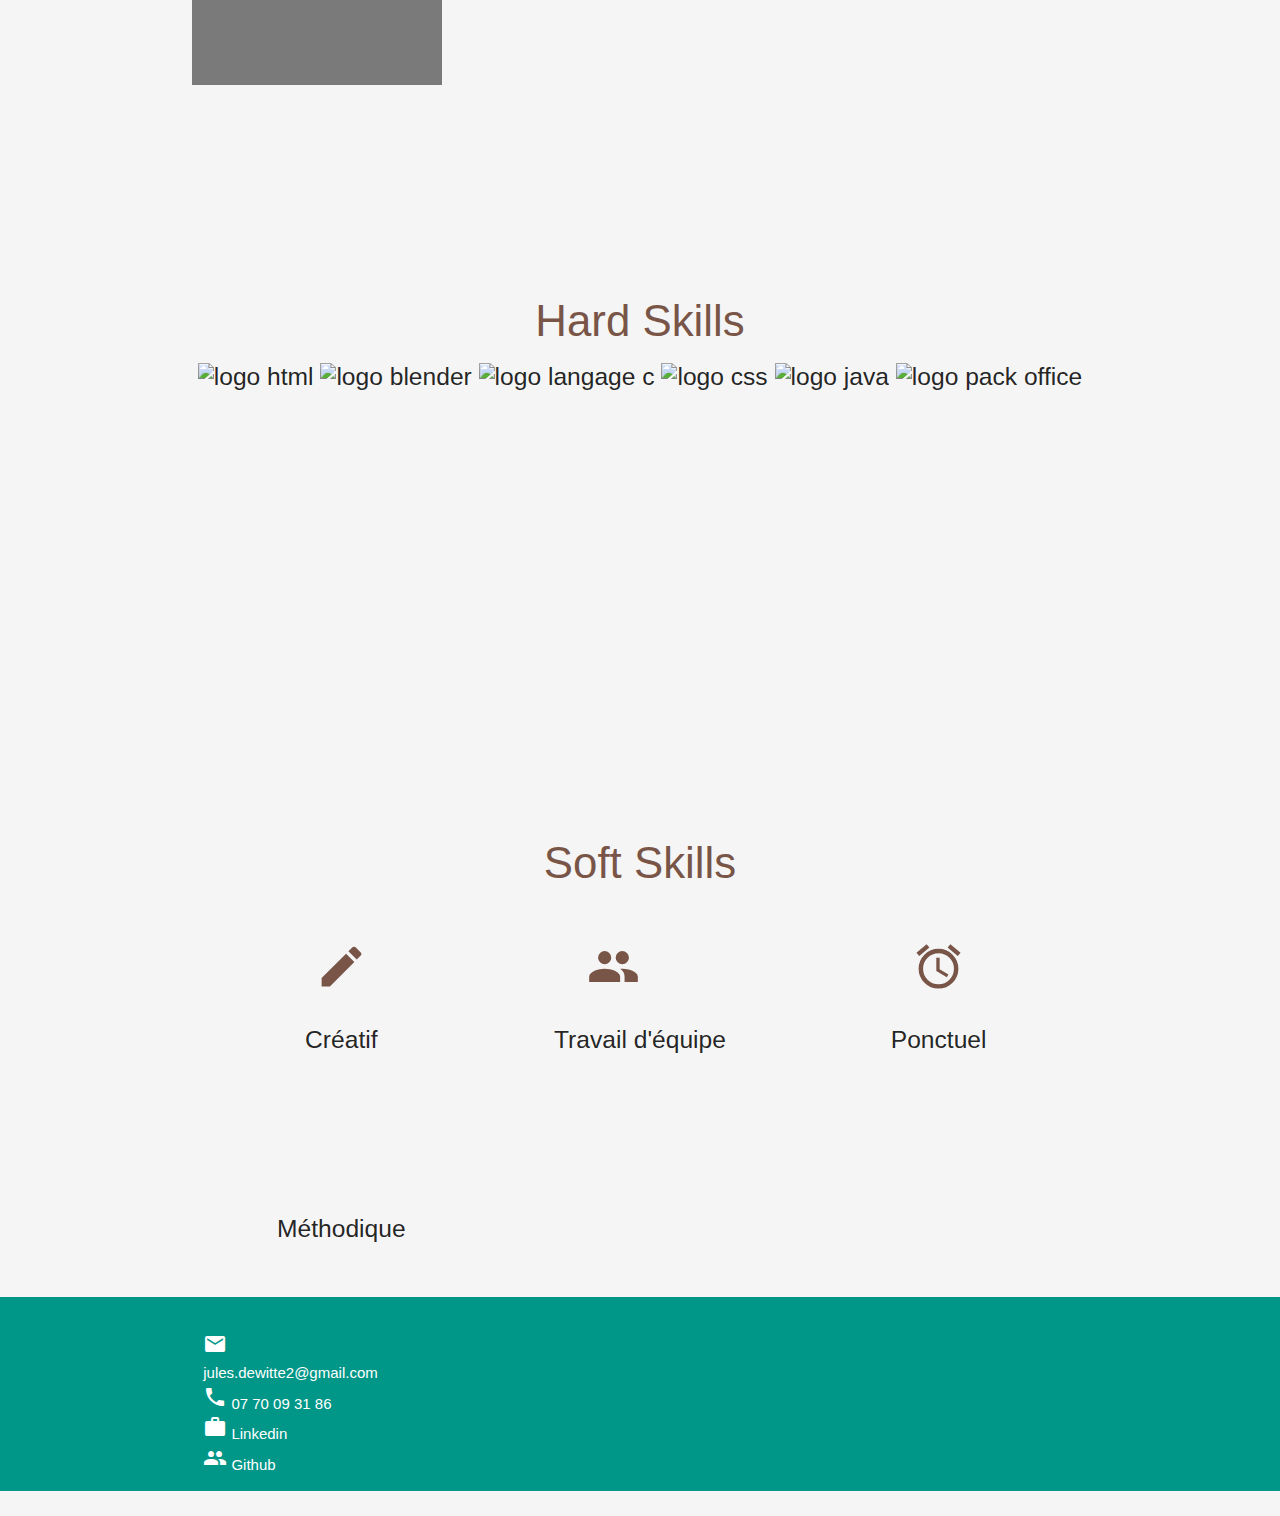
==== commit 33ec5a7c: "Ajout projets JAVA modif CV" ====
--- a/index.html
+++ b/index.html
@@ -84,7 +84,7 @@
               <img class="img-project" src="./images/chalet_decor.png" alt="modélisation 3D">
                 <a href="./html/project3D.html">
                 <div class="text">
-                  <h5 class="project-text">Développement 3D</h5>
+                  <h5 class="project-text white-text">Développement 3D</h5>
                 </div>
               </a>
           </div>
@@ -92,7 +92,7 @@
             <img class="img-project" src="./images/java/codejava.PNG" alt="Projet JAVA">
               <a href="./html/projectjava.html">
               <div class="text">
-                <h5 class="project-text">Projets JAVA</h5>
+                <h5 class="project-text white-text">Projets JAVA</h5>
               </div>
             </a>
         </div>
--- a/css/style.css
+++ b/css/style.css
@@ -59,42 +59,3 @@
 body{
   background-color: whitesmoke;
 }
-
-
-
-
-.img-project {
-  background-color: black;
-  width: 250px;
-  height: 250px;
-}
-
-
-.contain {
-  display: inline-block;
-  position: relative;
-}
-.text {
-  width: 250px;
-  height: 250px;
-  position: absolute;
-  text-align: center;
-  font-family: Arial, Helvetica, sans-serif;
-  top: 0%;
-  color:black;
-  background-color: rgba(0,0,0,.5);
-}
-
- .text:hover {
-  opacity: 0;
-}
-
-.project-text{
-  text-align: center;
-  padding-top: 40%;
-}
-
-.souligne{
-  text-decoration: underline;
-}
-
